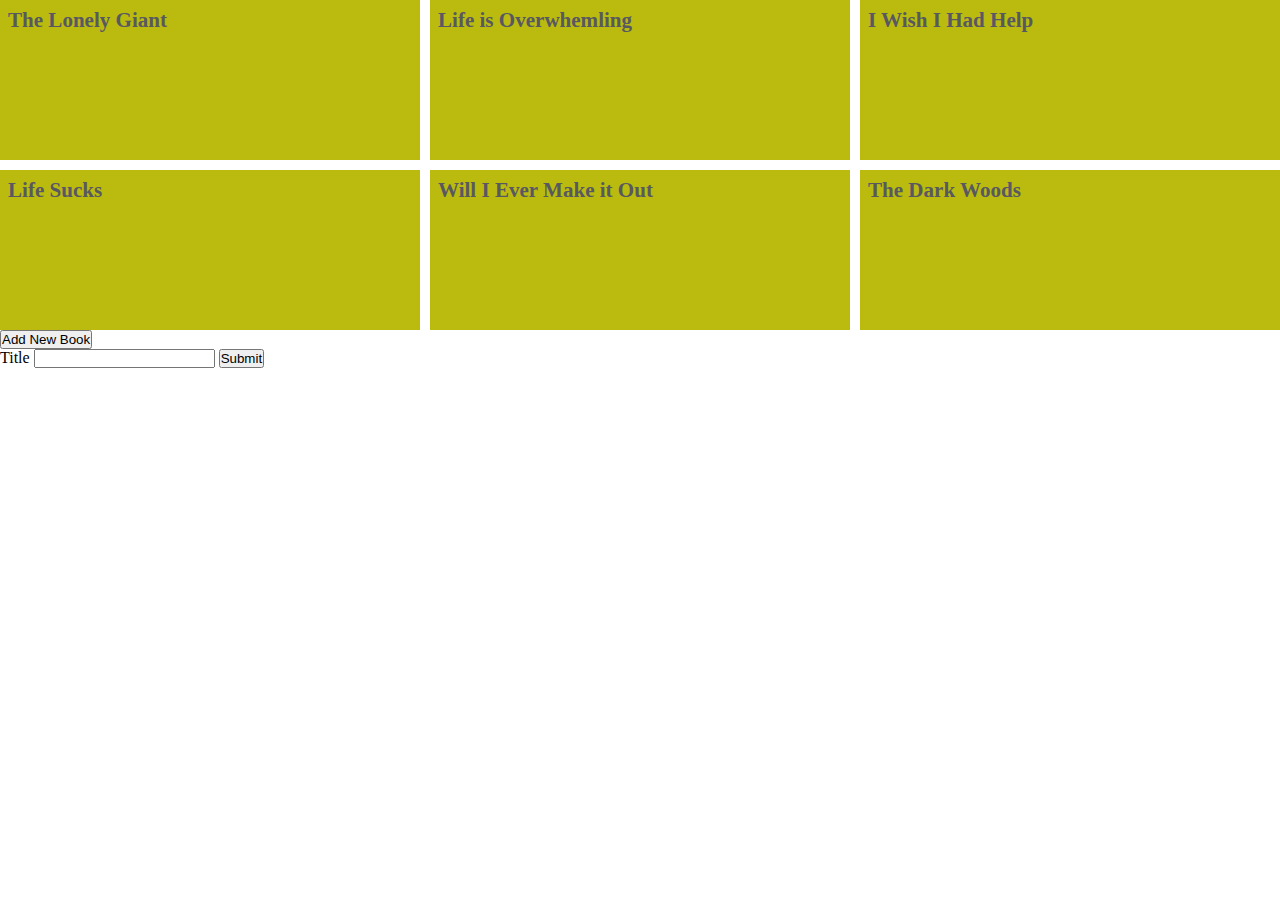
==== index copy.html @ 2c74e13d "convert user input into nested object using constructor (test)" ====
<!DOCTYPE html>
<html lang="en">
<head>
    <meta charset="UTF-8">
    <meta name="viewport" content="width=device-width, initial-scale=1.0">
    <title>TESTING AREA</title>
    <link rel="stylesheet" href="./style.css">
    <script src="./index copy.js" defer></script>
</head>
<body>
    <div class="article"></div>
    <button class="addBookBtn" type="button">Add New Book</button>

    <dialog class="addBookForm">
        <form class="bookForm" action="" method="dialog">
            <label for="bookTitle">Book Title:</label>
            <input type="text" name="bookTitle" id="bookTitle" required> 

            <label for="author">Author:</label>
            <input type="text" name="author" id="author" required> 

            <label for="numOfPages">Number of Pages:</label>
            <input type="number" name="numOfPages" id="numOfPages" required> 

            <label for="read">Read</label>
            <input type="checkbox" name="read" id="read">

            <button class="submitBtn" type="submit">Submit</button>
            <button class="closeBtn" type="button">Close</button>

        </form>
    </dialog>

    <form id="testForm">
        <label for="title">Title</label>
        <input type="text" id="title">
        <button type="button" id="testBtn">Submit</button>
    </form>
</body>
</html>
---- style.css ----
* {
   margin: 0;
   padding: 0;
}

.article {
    display:grid;
    font-size: 18px;
    grid-template-columns: repeat(3, 1fr);
    grid-template-rows: repeat(2, 1fr);
    gap: 10px;
}

.article .card {
    background-color: rgb(187, 187, 15);
    color: rgb(88, 88, 97);
    min-height: 8em;
    padding: 8px;
}
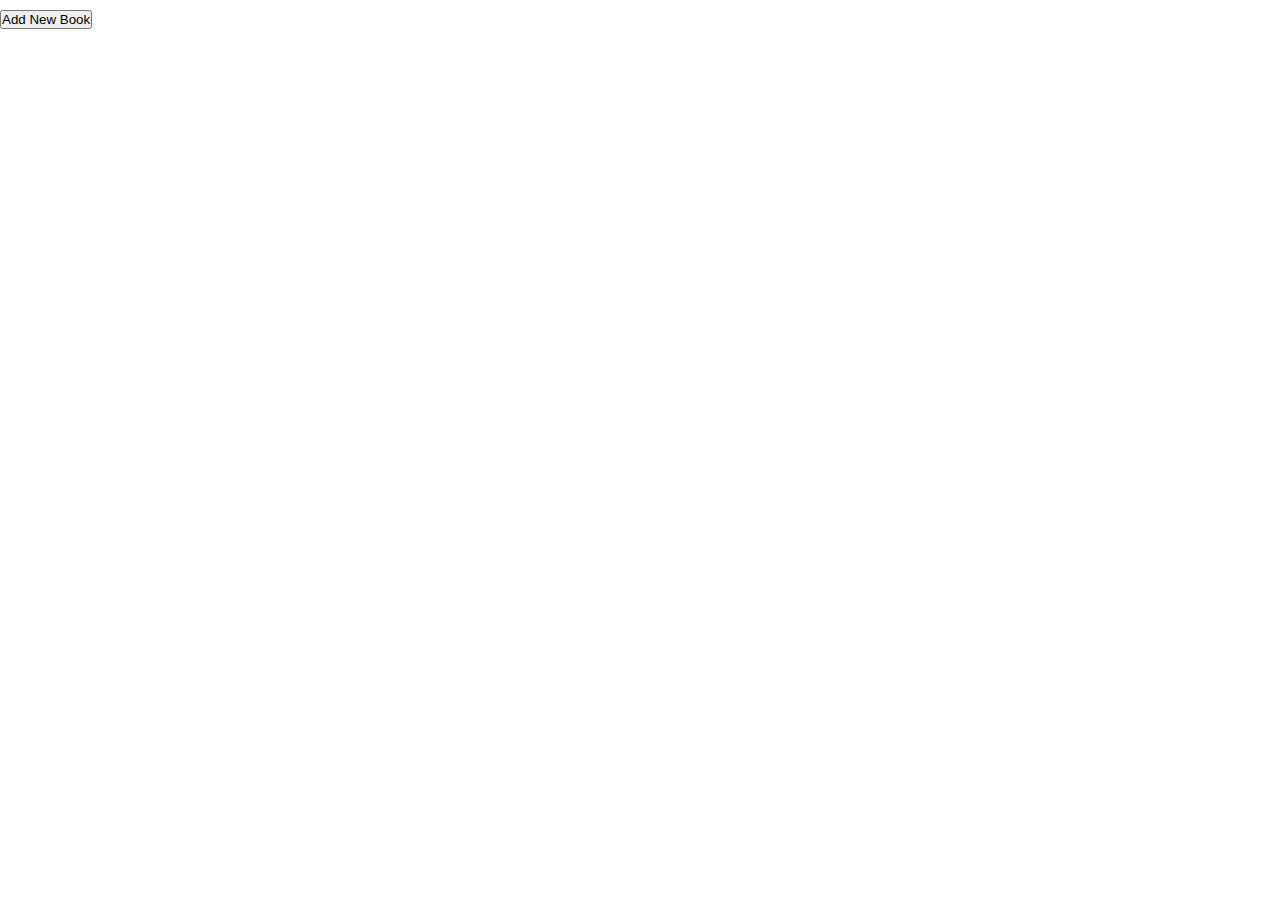
==== commit dd2de6ea: "add read dispaly on card" ====
--- a/index copy.html
+++ b/index copy.html
@@ -30,11 +30,5 @@
 
         </form>
     </dialog>
-
-    <form id="testForm">
-        <label for="title">Title</label>
-        <input type="text" id="title">
-        <button type="button" id="testBtn">Submit</button>
-    </form>
 </body>
 </html>